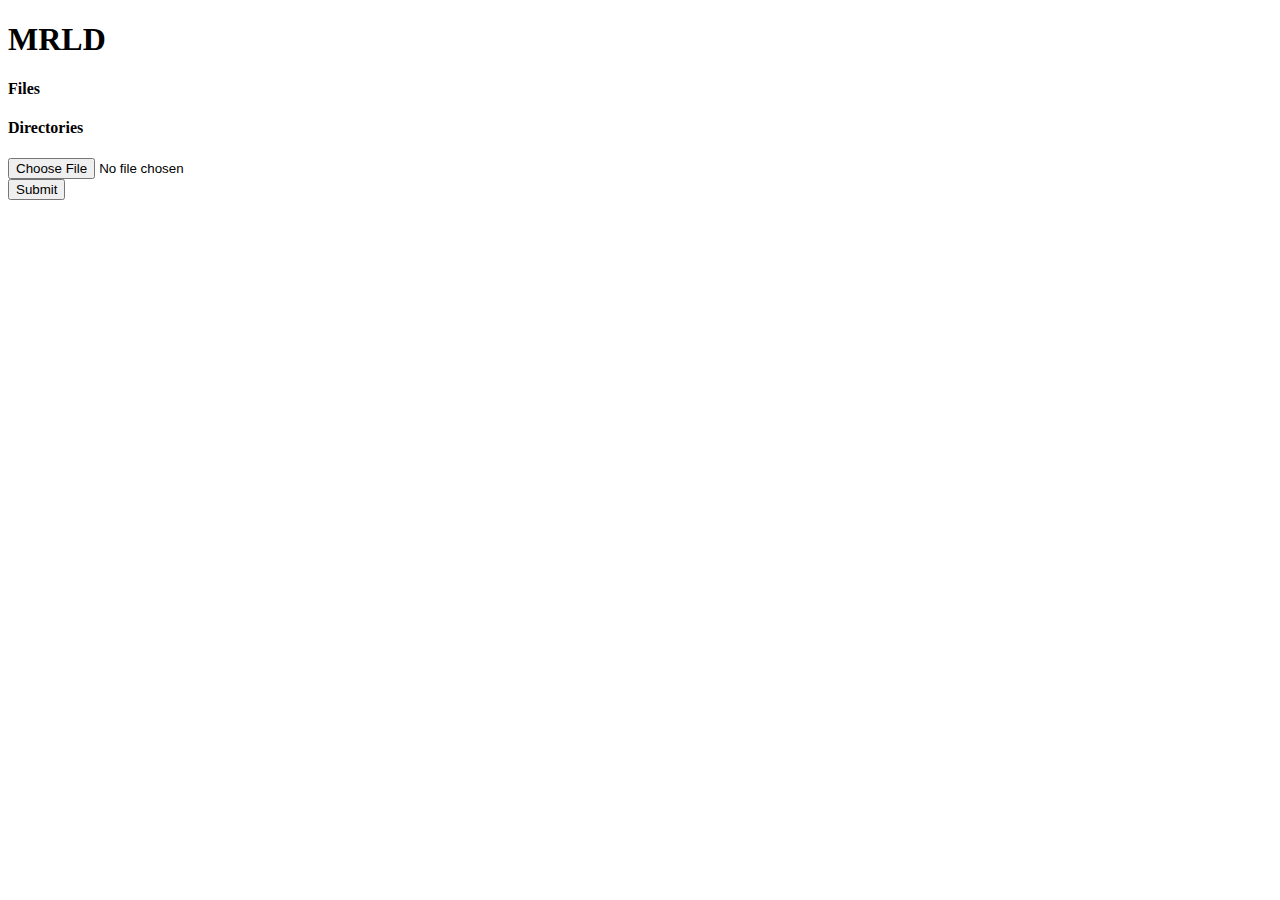
==== app/src/main/resources/index.html @ a31e52a4 "fix fonts" ====
<!DOCTYPE html>
<html lang="en">
<head>
    <meta charset="UTF-8">
    <meta http-equiv="X-UA-Compatible" content="IE=edge">
    <meta name="viewport" content="width=device-width, initial-scale=1.0">
    <link rel="stylesheet" href="/public/styles.css">
    <script src="/public/script.js" defer></script>
    <title>MRLD</title>
</head>
<body>
<h1 class="title1">MRLD</h1>

<div id="history"></div>

<h4 id="file-head">Files</h4>
<ul id="file-list" style="padding-left: 5px;">
</ul>

<h4 id="dir-head">Directories</h4>
<ul id="dir-list" style="padding-left: 5px;">
</ul>

<template id="list-item-template">
    <li class="list-item">
        <img class ="icons" src="/public/file.png" alt="file icon" width="32" height="32">
        <a class="link" download></a>
    </li>
</template>
<template id="list-item-template-video">
    <li class="list-item">
        <img class ="icons" src="/public/video.png" alt="video icon" width="32" height="32">
        <a class="link"></a>
    </li>
</template>
<template id="list-item-template-dir">
    <li class="list-item">
        <img class ="icons folder" src="/public/folder.png" alt="folder icon" width="32" height="32">
        <a class="link"></a>
    </li>
</template>


<!--TODO change /upload/file.mp4 to /upload/correct-path/correct-filename.mp4 etc-->
<form  action="/upload/file.mp4" onsubmit="return setAction(this)" id="uploadFile" method="post" enctype="multipart/form-data">
    <input id="fileName" type="file" name="file">
    <br>
    <input id="submit" type="submit">
</form>


</body>
</html>
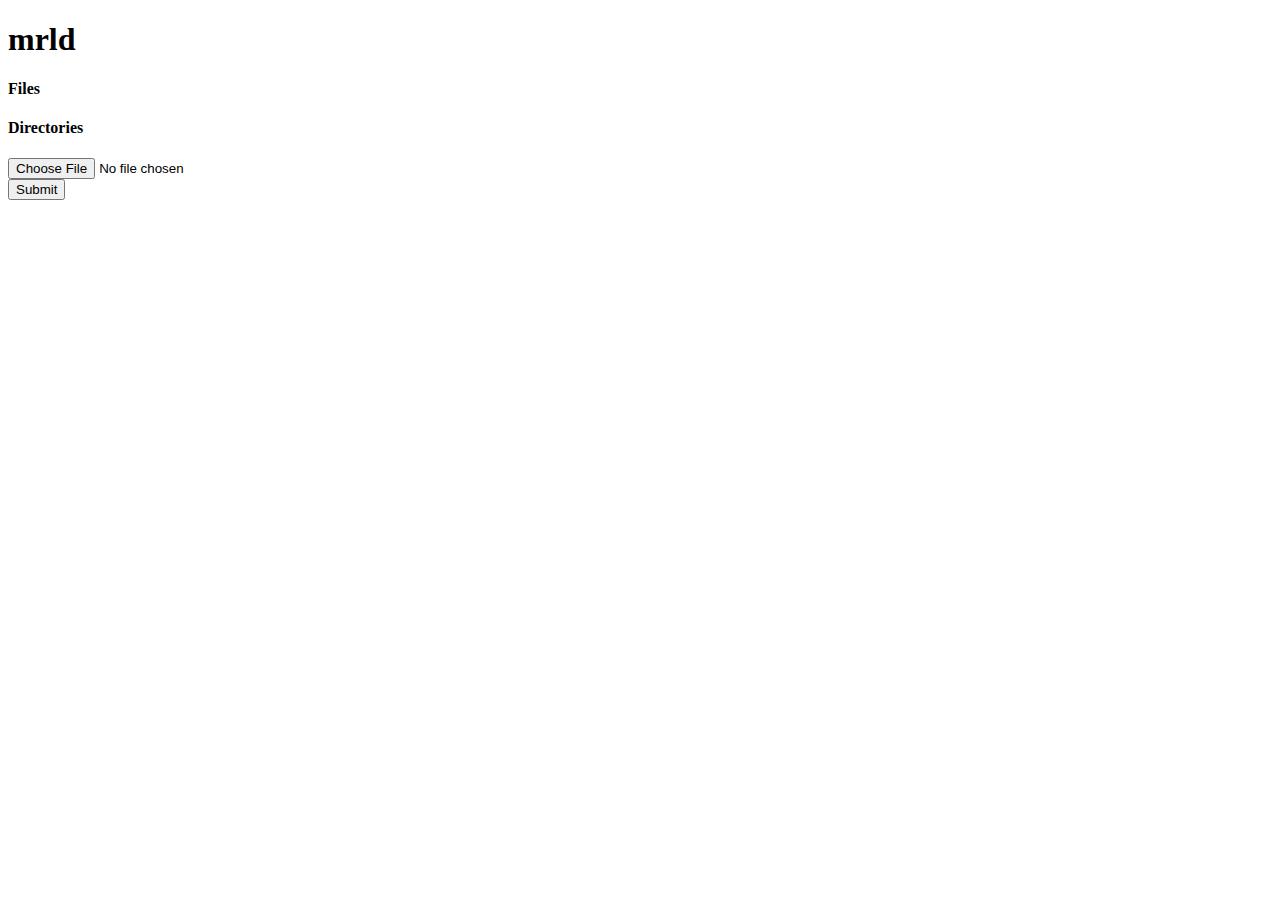
==== commit 00967e09: "fix font" ====
--- a/app/src/main/resources/index.html
+++ b/app/src/main/resources/index.html
@@ -9,7 +9,7 @@
     <title>MRLD</title>
 </head>
 <body>
-<h1 class="title1">MRLD</h1>
+<h1 class="title1">mrld</h1>
 
 <div id="history"></div>
 
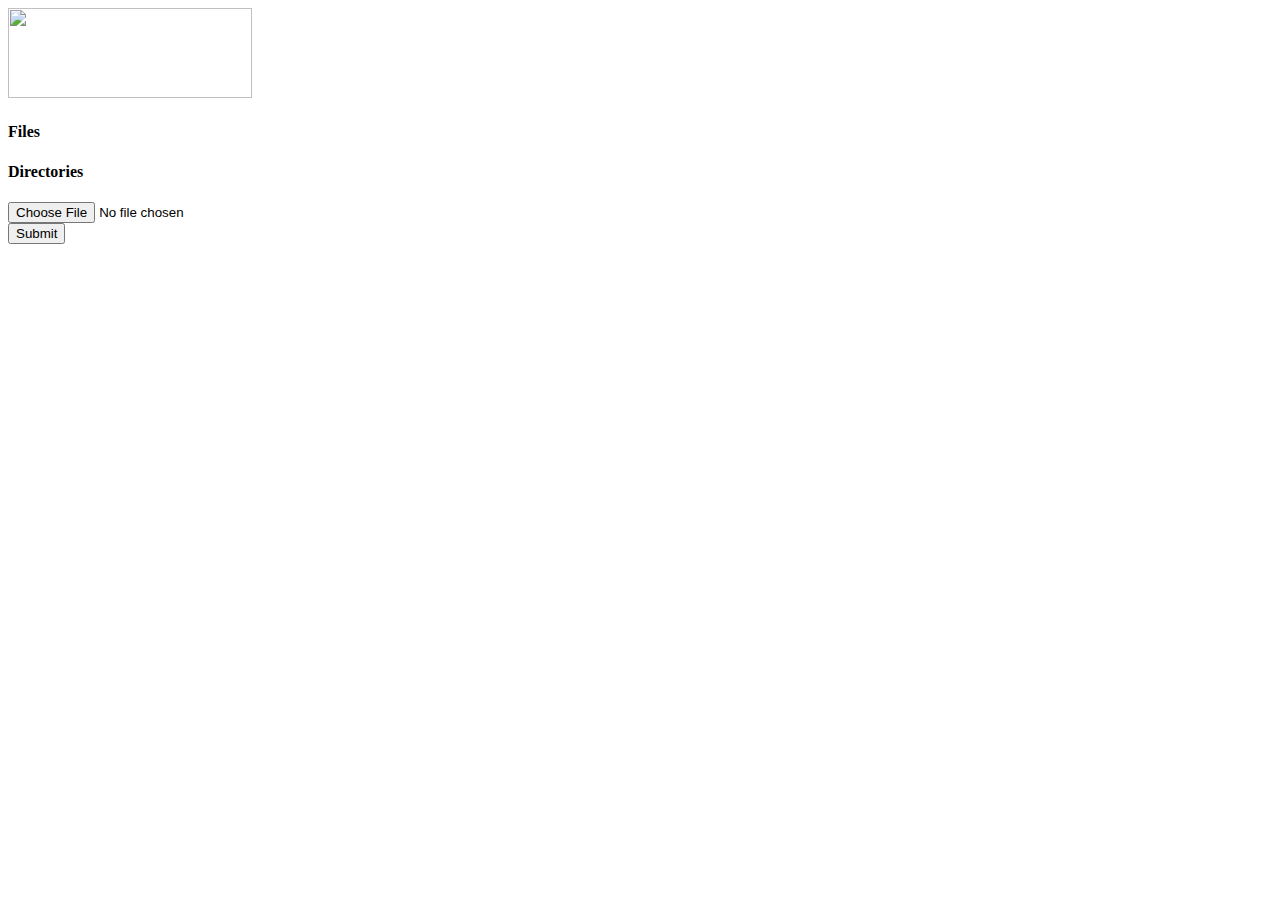
==== commit 8f77ad20: "header" ====
--- a/app/src/main/resources/index.html
+++ b/app/src/main/resources/index.html
@@ -9,7 +9,7 @@
     <title>MRLD</title>
 </head>
 <body>
-<h1 class="title1">mrld</h1>
+<img src="/public/logo.png" width="244" height="90">
 
 <div id="history"></div>
 
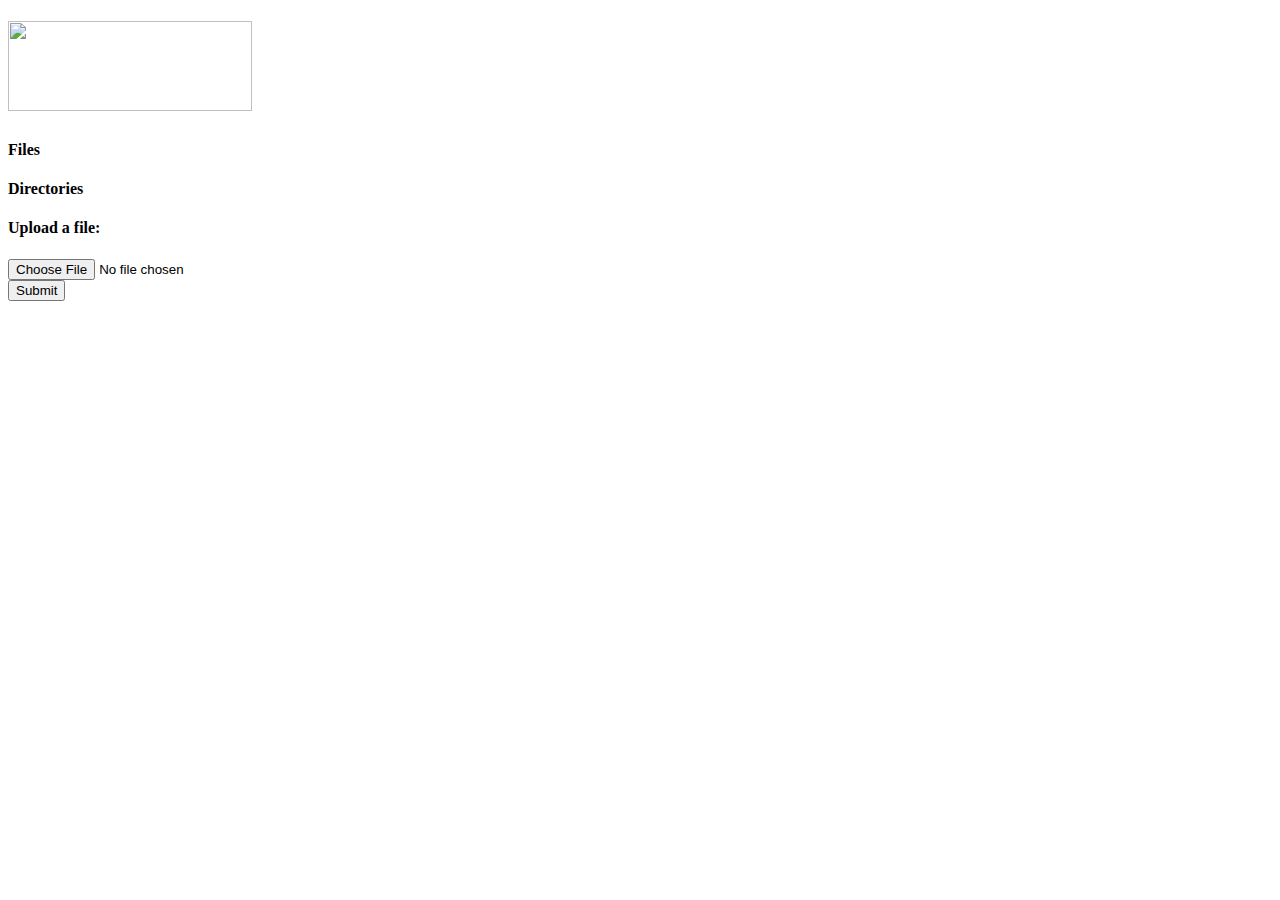
==== commit df1795a0: "css pt 6" ====
--- a/app/src/main/resources/index.html
+++ b/app/src/main/resources/index.html
@@ -9,8 +9,7 @@
     <title>MRLD</title>
 </head>
 <body>
-<img src="/public/logo.png" width="244" height="90">
-
+<h1><img src="/public/mrld.svg" width="244" height="90"></h1>
 <div id="history"></div>
 
 <h4 id="file-head">Files</h4>
@@ -40,12 +39,12 @@
     </li>
 </template>
 
-
+<h4>Upload a file:</h4>
 <!--TODO change /upload/file.mp4 to /upload/correct-path/correct-filename.mp4 etc-->
 <form  action="/upload/file.mp4" onsubmit="return setAction(this)" id="uploadFile" method="post" enctype="multipart/form-data">
-    <input id="fileName" type="file" name="file">
+    <input class="button" type="file" name="file">
     <br>
-    <input id="submit" type="submit">
+    <button class="button1" type="submit">Submit</button>
 </form>
 
 
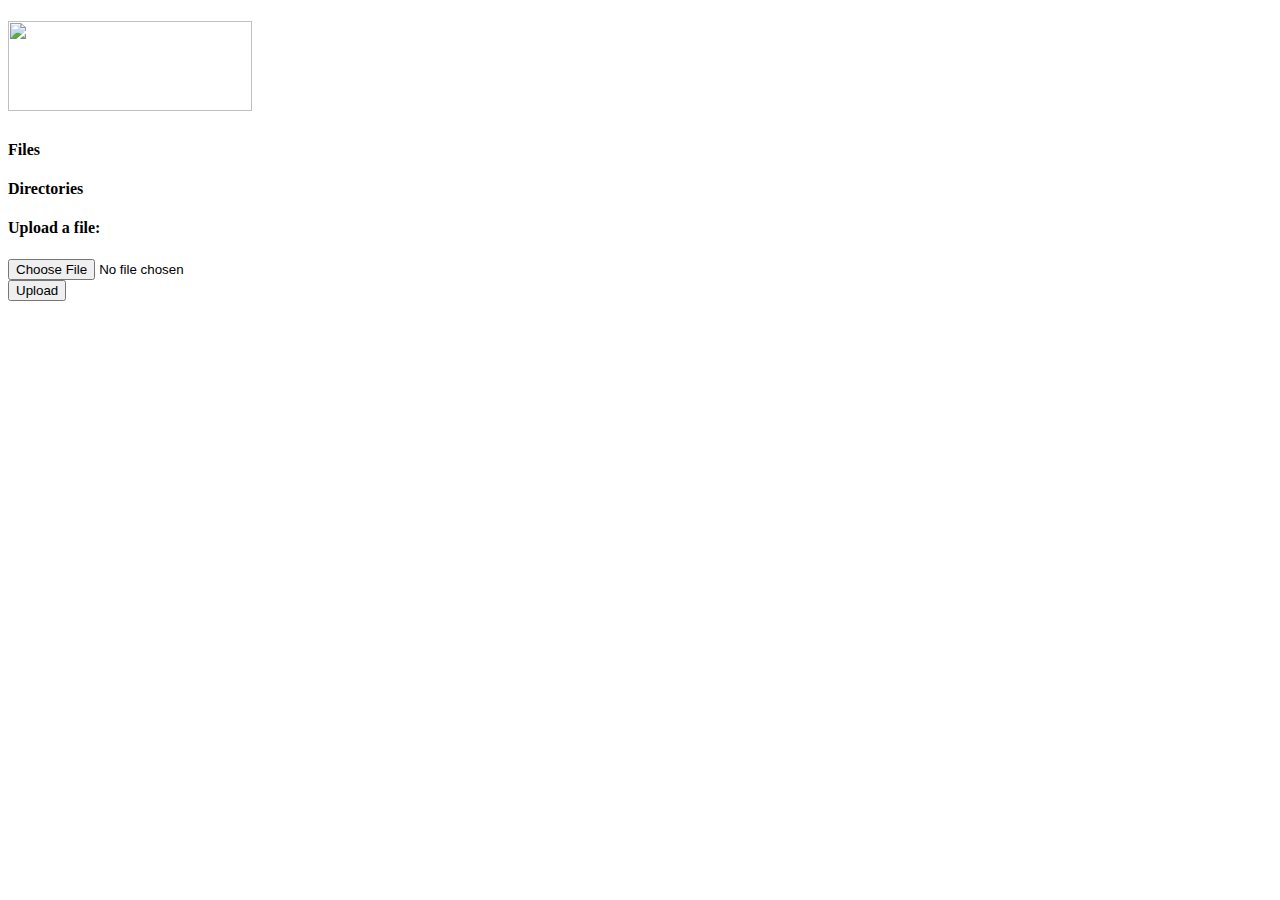
==== commit 2abb5e16: "css pt 7" ====
--- a/app/src/main/resources/index.html
+++ b/app/src/main/resources/index.html
@@ -42,9 +42,9 @@
 <h4>Upload a file:</h4>
 <!--TODO change /upload/file.mp4 to /upload/correct-path/correct-filename.mp4 etc-->
 <form  action="/upload/file.mp4" onsubmit="return setAction(this)" id="uploadFile" method="post" enctype="multipart/form-data">
-    <input class="button" type="file" name="file">
+    <input id="fileName" class="button" type="file" name="file">
     <br>
-    <button class="button1" type="submit">Submit</button>
+    <button class="button1" type="submit">Upload</button>
 </form>
 
 
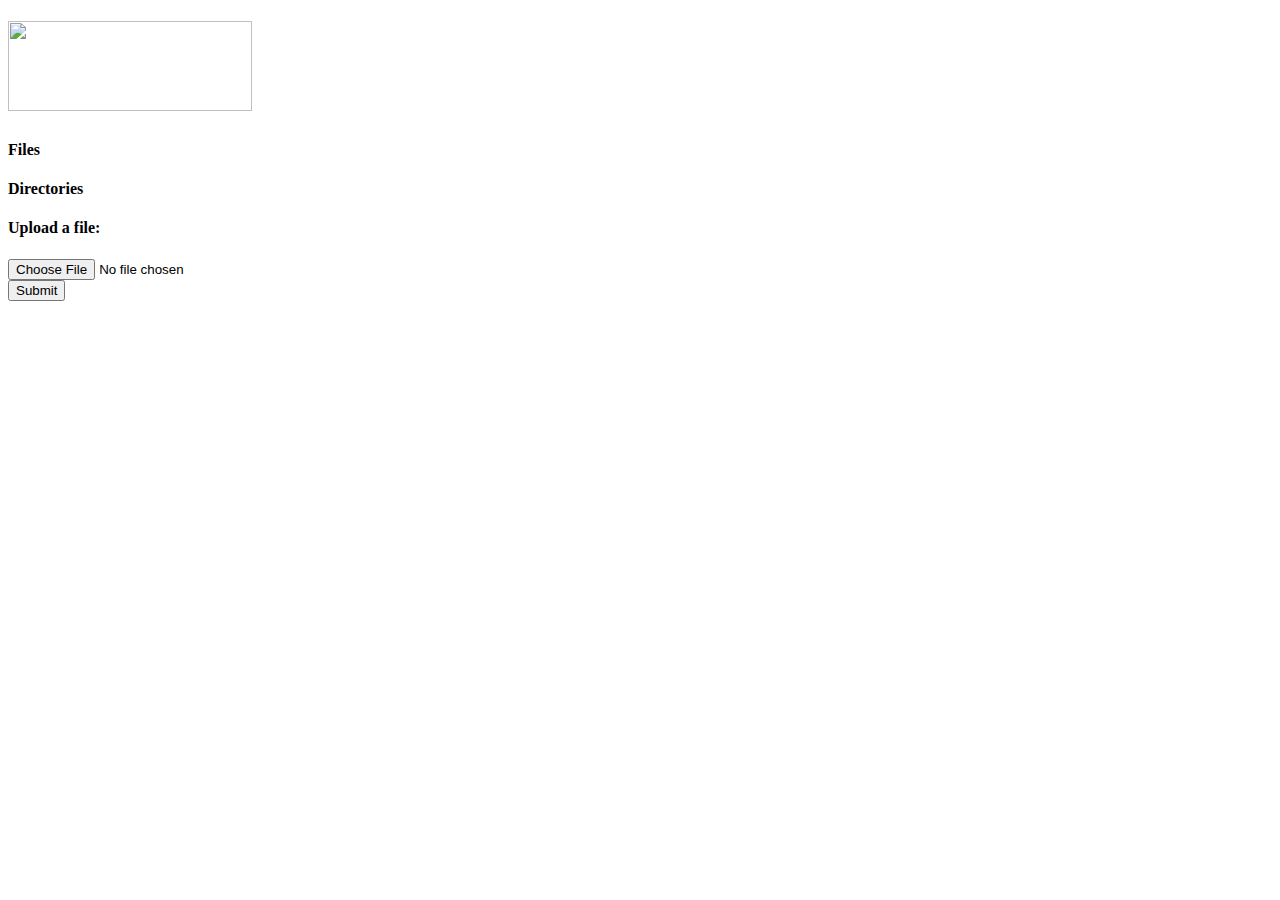
==== commit 7aca2915: "fixed upload css" ====
--- a/app/src/main/resources/index.html
+++ b/app/src/main/resources/index.html
@@ -42,9 +42,9 @@
 <h4>Upload a file:</h4>
 <!--TODO change /upload/file.mp4 to /upload/correct-path/correct-filename.mp4 etc-->
 <form  action="/upload/file.mp4" onsubmit="return setAction(this)" id="uploadFile" method="post" enctype="multipart/form-data">
-    <input id="fileName" class="button" type="file" name="file">
+    <input class="button" id="fileName" type="file" name="file">
     <br>
-    <button class="button1" type="submit">Upload</button>
+    <button class="button1" type="submit">Submit</button>
 </form>
 
 
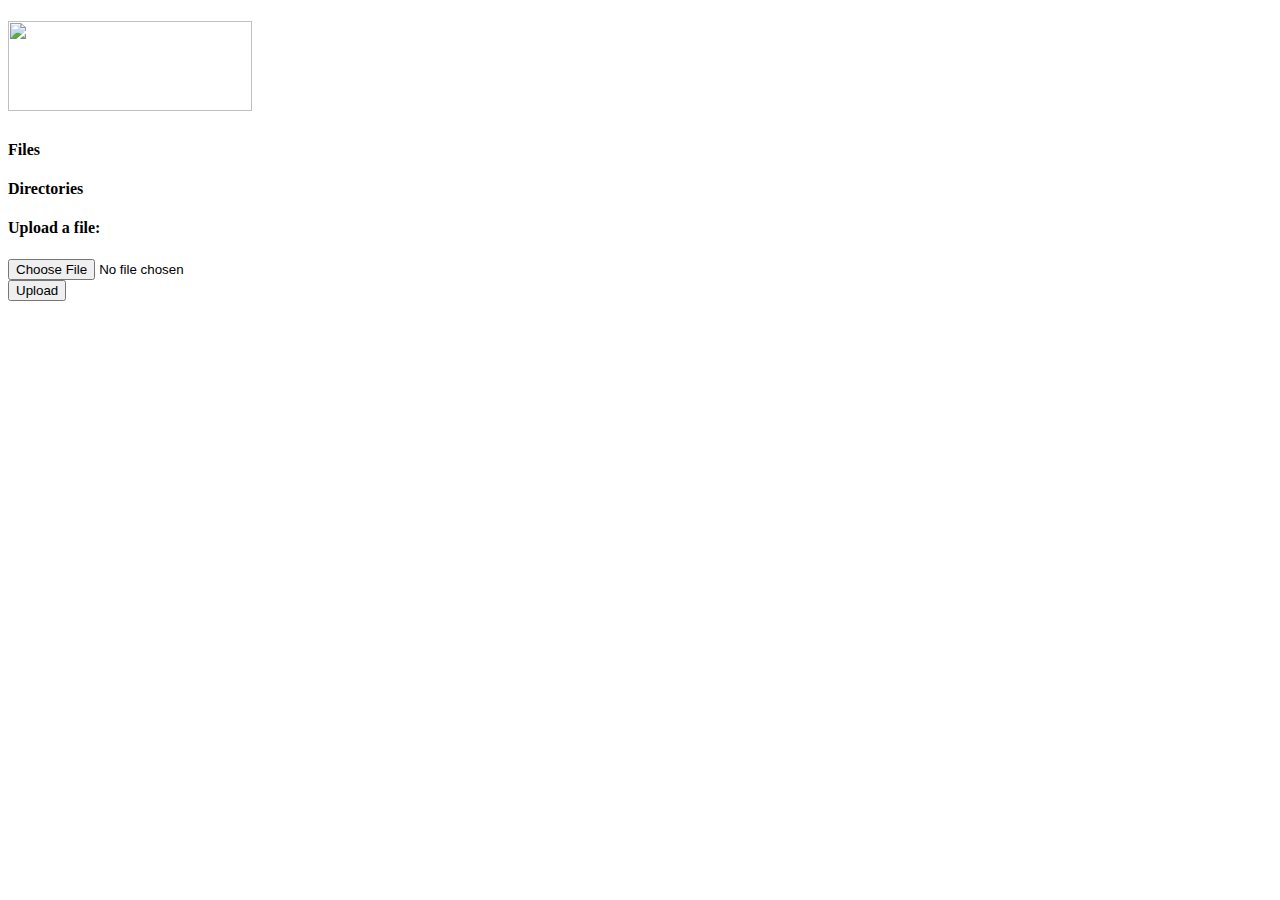
==== commit 2aa62675: "some cleanup" ====
--- a/app/src/main/resources/index.html
+++ b/app/src/main/resources/index.html
@@ -40,11 +40,11 @@
 </template>
 
 <h4>Upload a file:</h4>
-<!--TODO change /upload/file.mp4 to /upload/correct-path/correct-filename.mp4 etc-->
+
 <form  action="/upload/file.mp4" onsubmit="return setAction(this)" id="uploadFile" method="post" enctype="multipart/form-data">
-    <input class="button" id="fileName" type="file" name="file">
+    <input id="fileName" class="button" type="file" name="file">
     <br>
-    <button class="button1" type="submit">Submit</button>
+    <button class="button1" type="submit">Upload</button>
 </form>
 
 
